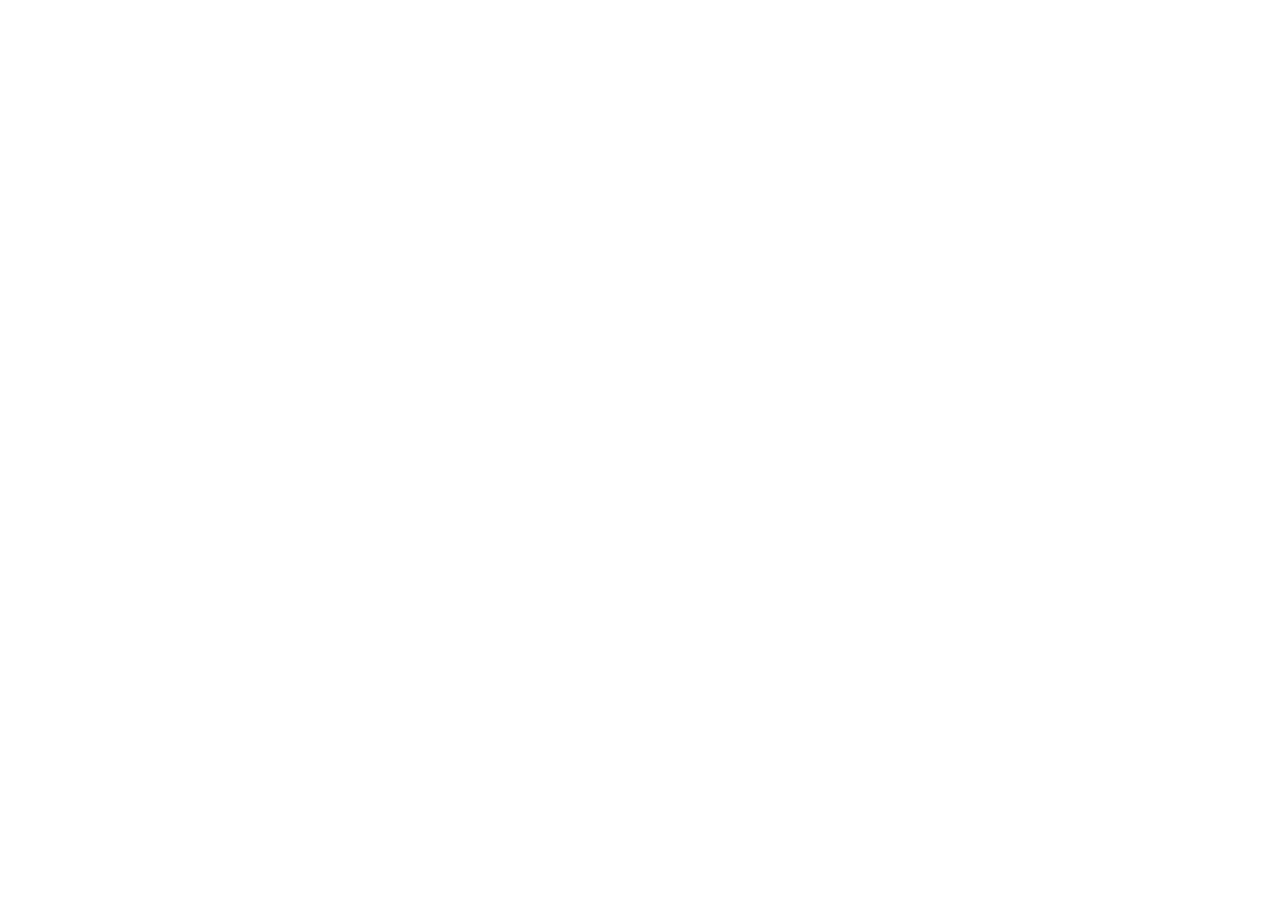
==== recipes/brownie.html @ e7eeed05 "Add suya.html and brownie.html" ====
<!DOCTYPE html>
<html lang="en">
<head>
    <meta charset="UTF-8">
    <meta name="viewport" content="width=device-width, initial-scale=1.0">
    <title>Brownie</title>
</head>
<body>
    
</body>
</html>
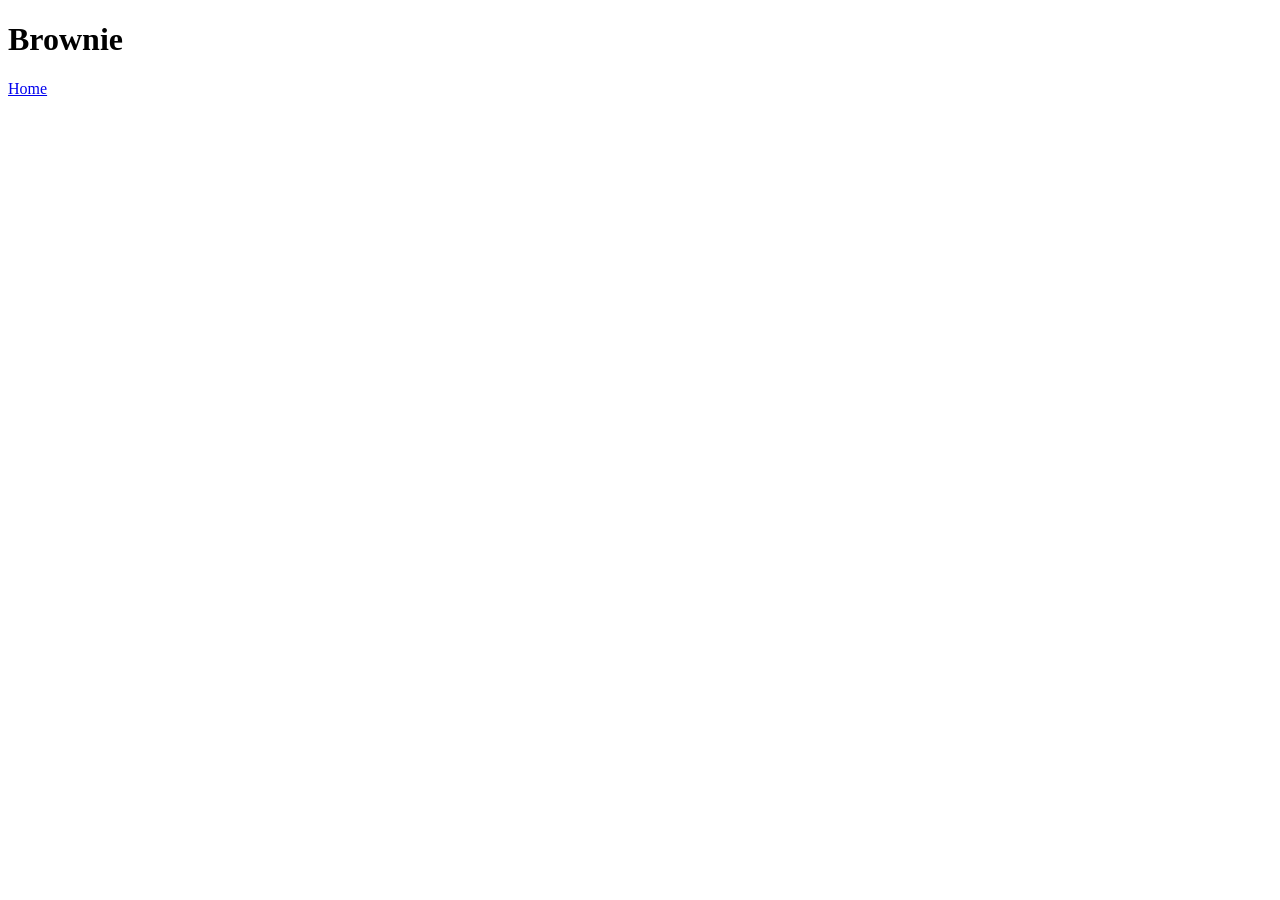
==== commit 01c51f4c: "Link suya.html and brownie.html to index" ====
--- a/recipes/brownie.html
+++ b/recipes/brownie.html
@@ -6,6 +6,7 @@
     <title>Brownie</title>
 </head>
 <body>
-    
+    <h1>Brownie</h1>
+    <a href="../index.html">Home</a><br>
 </body>
 </html>
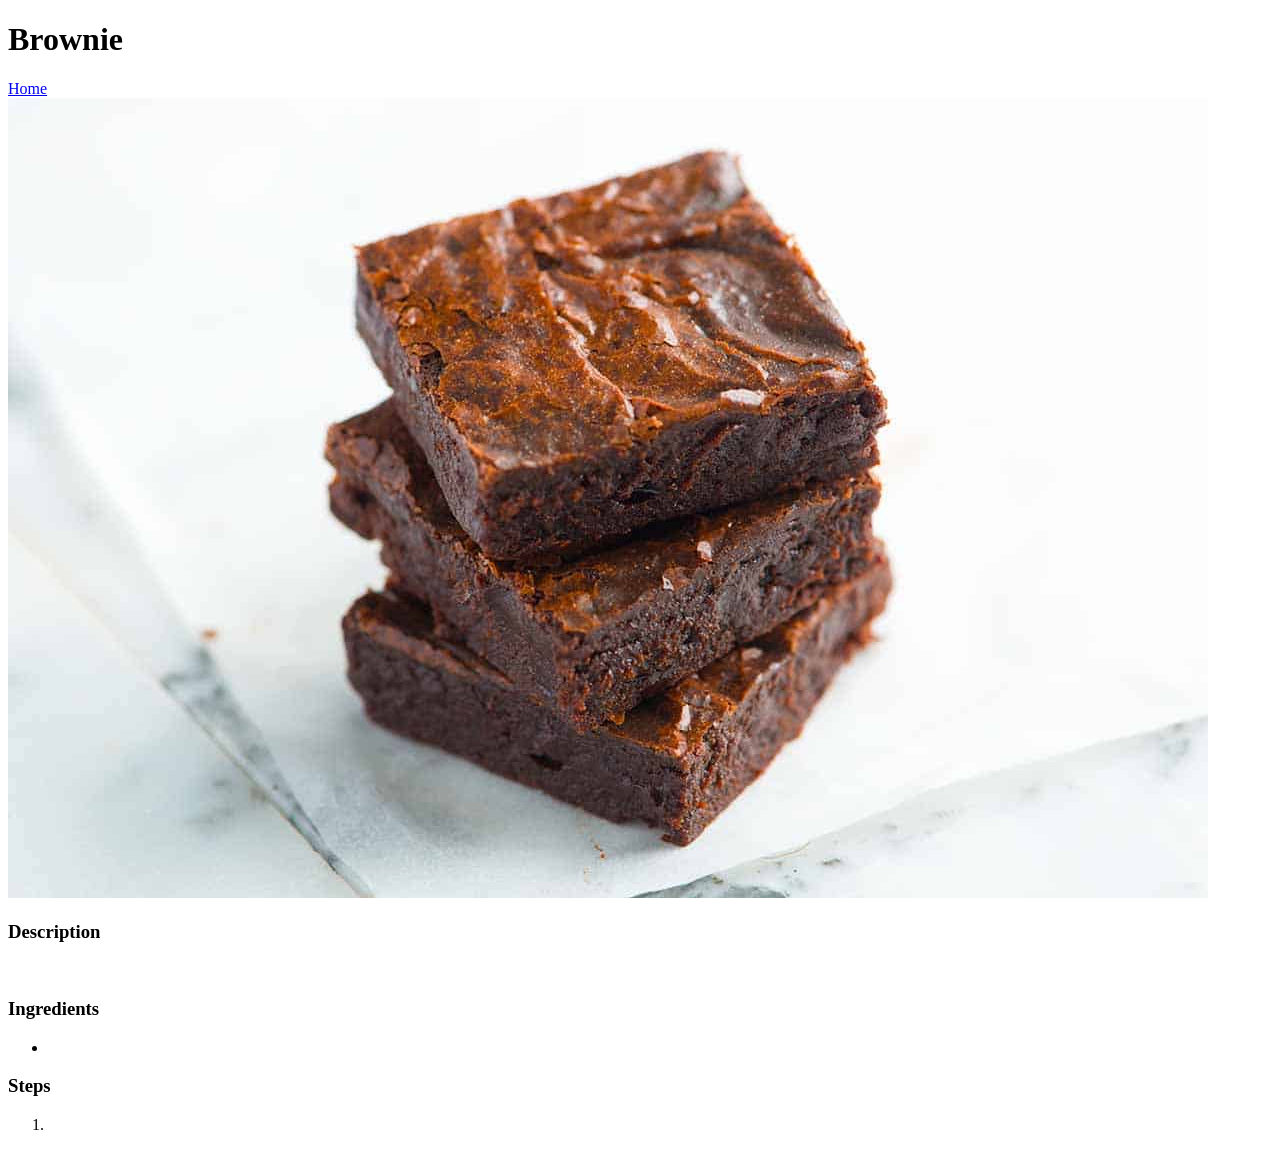
==== commit b175d49c: "Add img attribute, description, ingredients, and steps" ====
--- a/recipes/brownie.html
+++ b/recipes/brownie.html
@@ -8,5 +8,19 @@
 <body>
     <h1>Brownie</h1>
     <a href="../index.html">Home</a><br>
+    <img src="../images/brownie.jpg" alt="Fudgy chocolate Brownie">
+
+    <h3>Description</h3>
+    <p></p><br>
+
+    <h3>Ingredients</h3>
+    <ul>
+        <li></li>
+    </ul>
+
+    <h3>Steps</h3>
+    <ol>
+        <li></li>
+    </ol>
 </body>
 </html>
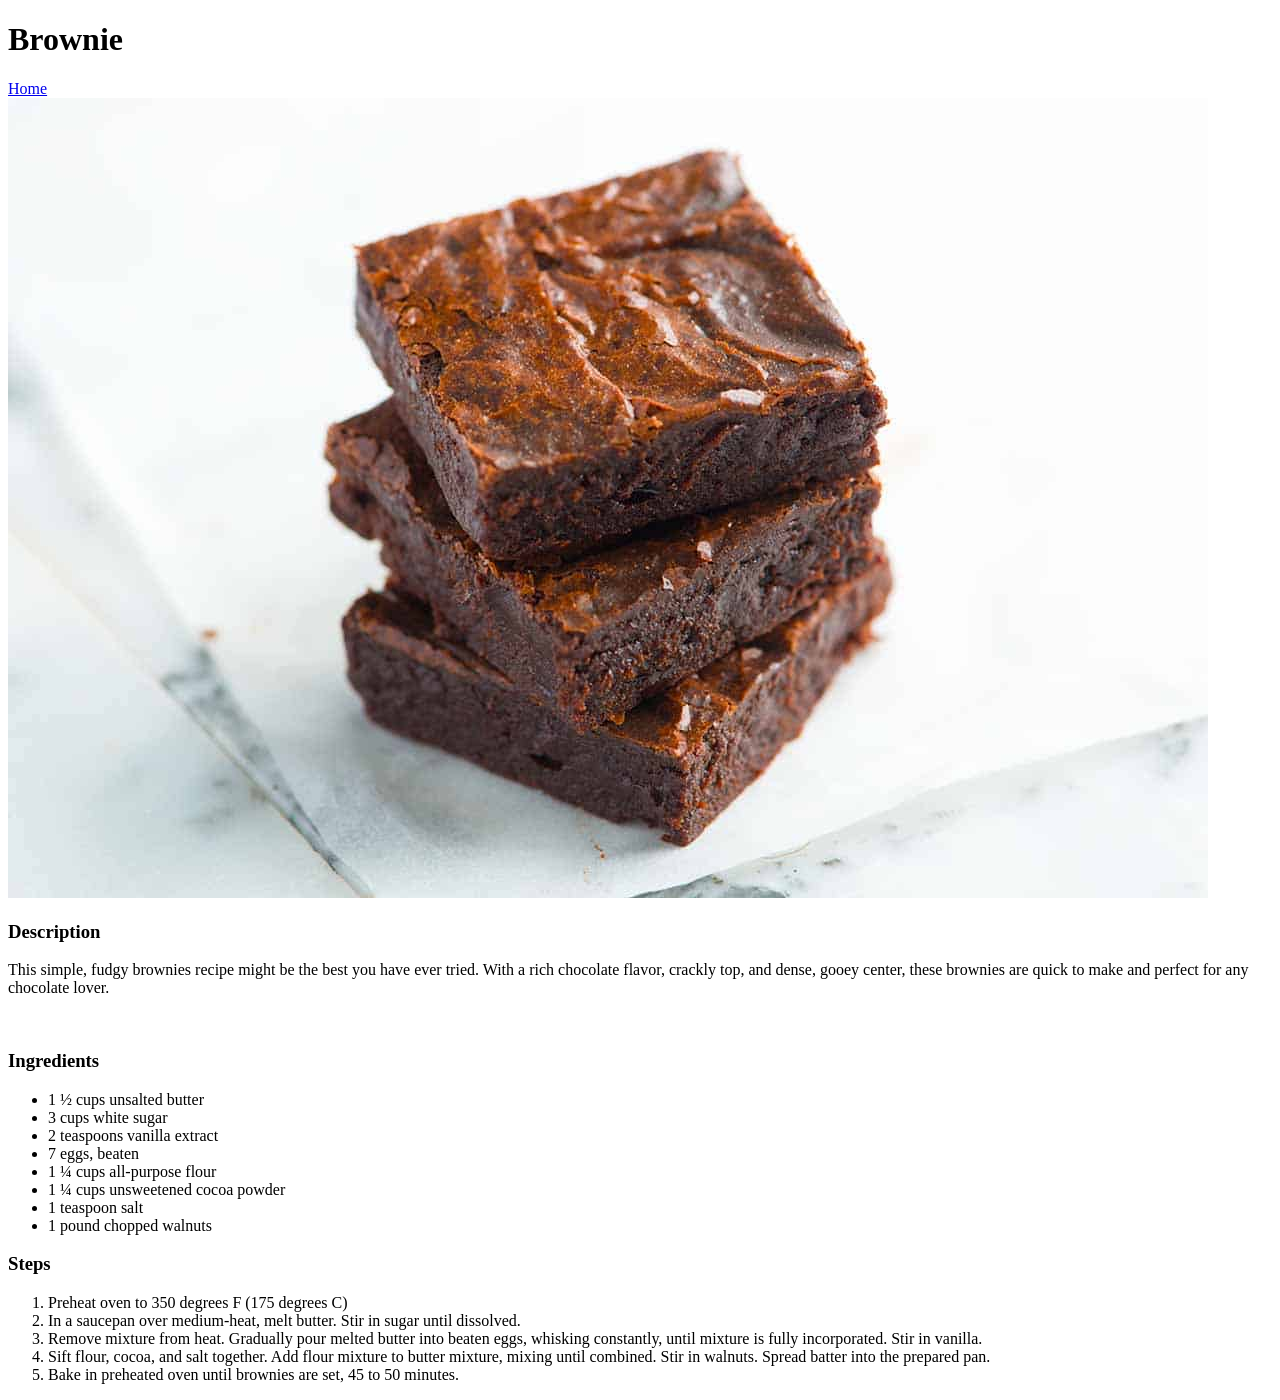
==== commit 1c20f882: "description, ingredients, and steps" ====
--- a/recipes/brownie.html
+++ b/recipes/brownie.html
@@ -11,16 +11,27 @@
     <img src="../images/brownie.jpg" alt="Fudgy chocolate Brownie">
 
     <h3>Description</h3>
-    <p></p><br>
+    <p>This simple, fudgy brownies recipe might be the best you have ever tried. With a rich chocolate flavor, crackly top, and dense, gooey center, these brownies are quick to make and perfect for any chocolate lover.</p><br>
 
     <h3>Ingredients</h3>
     <ul>
-        <li></li>
+        <li>1 ½ cups unsalted butter</li>
+        <li>3 cups white sugar</li>
+        <li>2 teaspoons vanilla extract</li>
+        <li>7 eggs, beaten</li>
+        <li>1 ¼ cups all-purpose flour</li>
+        <li>1 ¼ cups unsweetened cocoa powder</li>
+        <li>1 teaspoon salt</li>
+        <li>1 pound chopped walnuts</li>
     </ul>
 
     <h3>Steps</h3>
     <ol>
-        <li></li>
+        <li>Preheat oven to 350 degrees F (175 degrees C)</li>
+        <li>In a saucepan over medium-heat, melt butter. Stir in sugar until dissolved.</li>
+        <li>Remove mixture from heat. Gradually pour melted butter into beaten eggs, whisking constantly, until mixture is fully incorporated. Stir in vanilla.</li>
+        <li>Sift flour, cocoa, and salt together. Add flour mixture to butter mixture, mixing until combined. Stir in walnuts. Spread batter into the prepared pan.</li>
+        <li>Bake in preheated oven until brownies are set, 45 to 50 minutes.</li>
     </ol>
 </body>
 </html>
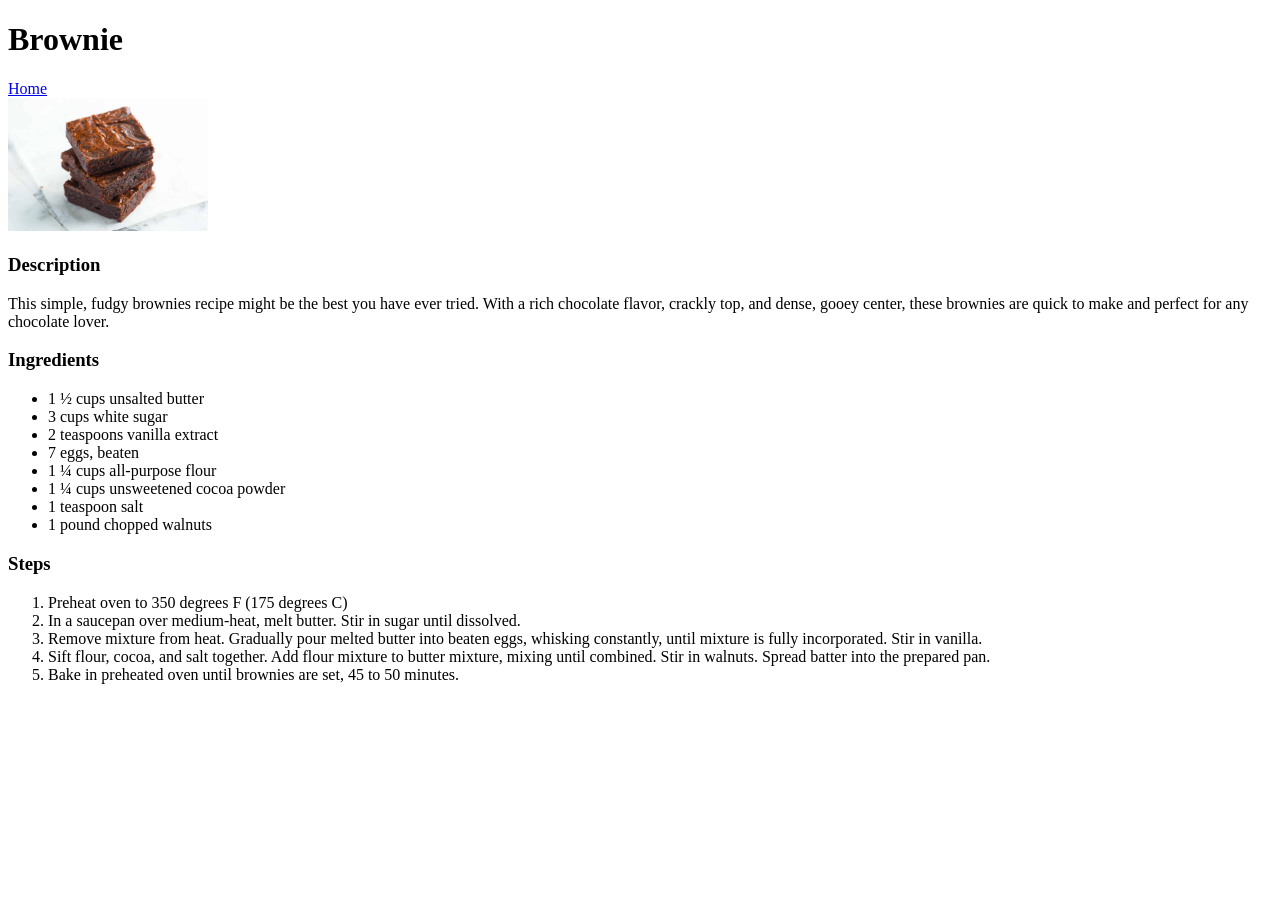
==== commit 3343b544: "Change brownie.jpg width and remove break after description" ====
--- a/recipes/brownie.html
+++ b/recipes/brownie.html
@@ -8,10 +8,10 @@
 <body>
     <h1>Brownie</h1>
     <a href="../index.html">Home</a><br>
-    <img src="../images/brownie.jpg" alt="Fudgy chocolate Brownie">
+    <img src="../images/brownie.jpg" alt="Fudgy chocolate Brownie" width="200">
 
     <h3>Description</h3>
-    <p>This simple, fudgy brownies recipe might be the best you have ever tried. With a rich chocolate flavor, crackly top, and dense, gooey center, these brownies are quick to make and perfect for any chocolate lover.</p><br>
+    <p>This simple, fudgy brownies recipe might be the best you have ever tried. With a rich chocolate flavor, crackly top, and dense, gooey center, these brownies are quick to make and perfect for any chocolate lover.</p>
 
     <h3>Ingredients</h3>
     <ul>
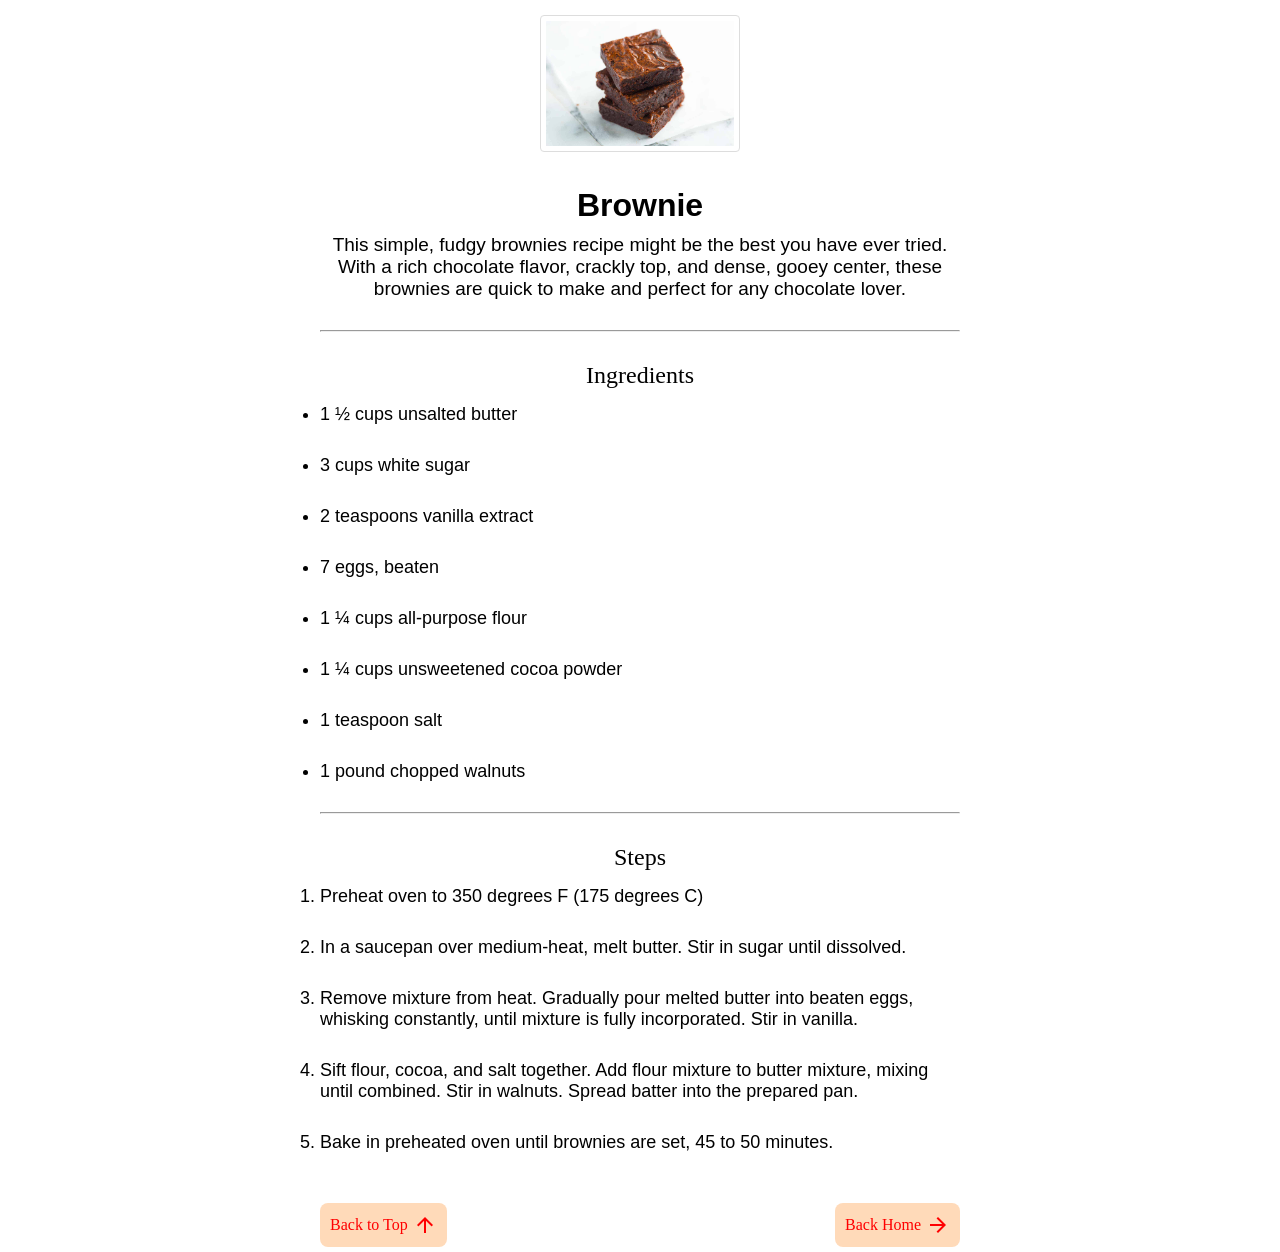
==== commit 3167e939: "Add CSS to recipes pages" ====
--- a/recipes/brownie.html
+++ b/recipes/brownie.html
@@ -3,35 +3,48 @@
 <head>
     <meta charset="UTF-8">
     <meta name="viewport" content="width=device-width, initial-scale=1.0">
+    <link rel="stylesheet" href="../styles.css">
+    <link rel="stylesheet" href="https://fonts.googleapis.com/css2?family=Material+Symbols+Outlined:opsz,wght,FILL,GRAD@20..48,100..700,0..1,-50..200&icon_names=arrow_forward,arrow_upward" />
     <title>Brownie</title>
 </head>
 <body>
-    <h1>Brownie</h1>
-    <a href="../index.html">Home</a><br>
-    <img src="../images/brownie.jpg" alt="Fudgy chocolate Brownie" width="200">
+    <main>
+        <img src="../images/brownie.jpg" alt="Fudgy chocolate Brownie" width="200">
+        <h1 class="title">Brownie</h1>
 
-    <h3>Description</h3>
-    <p>This simple, fudgy brownies recipe might be the best you have ever tried. With a rich chocolate flavor, crackly top, and dense, gooey center, these brownies are quick to make and perfect for any chocolate lover.</p>
+        <p class="description">This simple, fudgy brownies recipe might be the best you have ever tried. With a rich chocolate flavor, crackly top, and dense, gooey center, these brownies are quick to make and perfect for any chocolate lover.</p>
+        <hr>
+        <h3>Ingredients</h3>
+        <ul>
+            <li>1 ½ cups unsalted butter</li>
+            <li>3 cups white sugar</li>
+            <li>2 teaspoons vanilla extract</li>
+            <li>7 eggs, beaten</li>
+            <li>1 ¼ cups all-purpose flour</li>
+            <li>1 ¼ cups unsweetened cocoa powder</li>
+            <li>1 teaspoon salt</li>
+            <li>1 pound chopped walnuts</li>
+        </ul>
+        <hr>
+        <h3>Steps</h3>
+        <ol>
+            <li>Preheat oven to 350 degrees F (175 degrees C)</li>
+            <li>In a saucepan over medium-heat, melt butter. Stir in sugar until dissolved.</li>
+            <li>Remove mixture from heat. Gradually pour melted butter into beaten eggs, whisking constantly, until mixture is fully incorporated. Stir in vanilla.</li>
+            <li>Sift flour, cocoa, and salt together. Add flour mixture to butter mixture, mixing until combined. Stir in walnuts. Spread batter into the prepared pan.</li>
+            <li>Bake in preheated oven until brownies are set, 45 to 50 minutes.</li>
+        </ol>
+    </main>
+    <footer>
+        <div class="home">
+            <a href="#suya" class="button">Back to Top</a>
+            <span class="material-symbols-outlined">arrow_upward</span>
+        </div>
 
-    <h3>Ingredients</h3>
-    <ul>
-        <li>1 ½ cups unsalted butter</li>
-        <li>3 cups white sugar</li>
-        <li>2 teaspoons vanilla extract</li>
-        <li>7 eggs, beaten</li>
-        <li>1 ¼ cups all-purpose flour</li>
-        <li>1 ¼ cups unsweetened cocoa powder</li>
-        <li>1 teaspoon salt</li>
-        <li>1 pound chopped walnuts</li>
-    </ul>
-
-    <h3>Steps</h3>
-    <ol>
-        <li>Preheat oven to 350 degrees F (175 degrees C)</li>
-        <li>In a saucepan over medium-heat, melt butter. Stir in sugar until dissolved.</li>
-        <li>Remove mixture from heat. Gradually pour melted butter into beaten eggs, whisking constantly, until mixture is fully incorporated. Stir in vanilla.</li>
-        <li>Sift flour, cocoa, and salt together. Add flour mixture to butter mixture, mixing until combined. Stir in walnuts. Spread batter into the prepared pan.</li>
-        <li>Bake in preheated oven until brownies are set, 45 to 50 minutes.</li>
-    </ol>
+        <div class="home">
+            <a href="../index.html" class="button">Back Home</a>
+            <span class="material-symbols-outlined">arrow_forward</span>
+        </div>  
+    </footer>
 </body>
 </html>
--- a/styles.css
+++ b/styles.css
@@ -0,0 +1,90 @@
+* {
+    margin: 0;
+    padding: 0;
+    box-sizing: border-box;
+}
+
+/* body {
+    background: #f6fa7a;
+    background: radial-gradient(circle, rgba(246, 250, 122, 1) 0%, rgba(247, 180, 109, 1) 100%);
+} */
+
+.title {
+    width: 100%;
+    text-align: center;
+    padding: 20px 0 10px;
+    font-family: Arial, Helvetica, sans-serif;
+    font-weight: 600;
+}
+
+img {
+    width: 200px;
+    display: block;
+    margin: 15px auto;
+    border: 1px solid #ddd;
+    border-radius: 4px;
+    padding: 5px;
+}
+
+main {
+    margin: 0 auto;
+    width: 50%
+}
+
+h3 {
+    margin: 30px 0 15px;
+    text-align: center;
+    font-size: 24px;
+    font-weight: 500;
+}
+
+p {
+    font-size: 19px;
+    font-weight: 400;
+    font-family:'Segoe UI', Tahoma, Geneva, Verdana, sans-serif;
+    margin-bottom: 30px;
+}
+
+li {
+    font-size: 18px;
+    margin-bottom: 5px;
+    font-family:'Segoe UI', Tahoma, Geneva, Verdana, sans-serif;
+    margin-bottom: 30px;
+}
+
+.description {
+    text-align: center;
+}
+
+footer {
+    display: flex;
+    justify-content: space-between;
+    align-items: center;
+    width: 50%;
+    margin: 0 auto;
+}
+
+.home {
+    display: flex;
+    background-color: peachpuff;
+    color: red;
+    padding: 10px;
+    border-radius: 8px;
+    align-items: center;
+    margin: 20px 0 5px;
+}
+
+.button {
+    text-decoration: none;
+    color: red;
+    padding-right: 5px;
+}
+
+.material-symbols-outlined {
+  font-variation-settings:
+  'FILL' 0,
+  'wght' 400,
+  'GRAD' 0,
+  'opsz' 24;
+}
+
